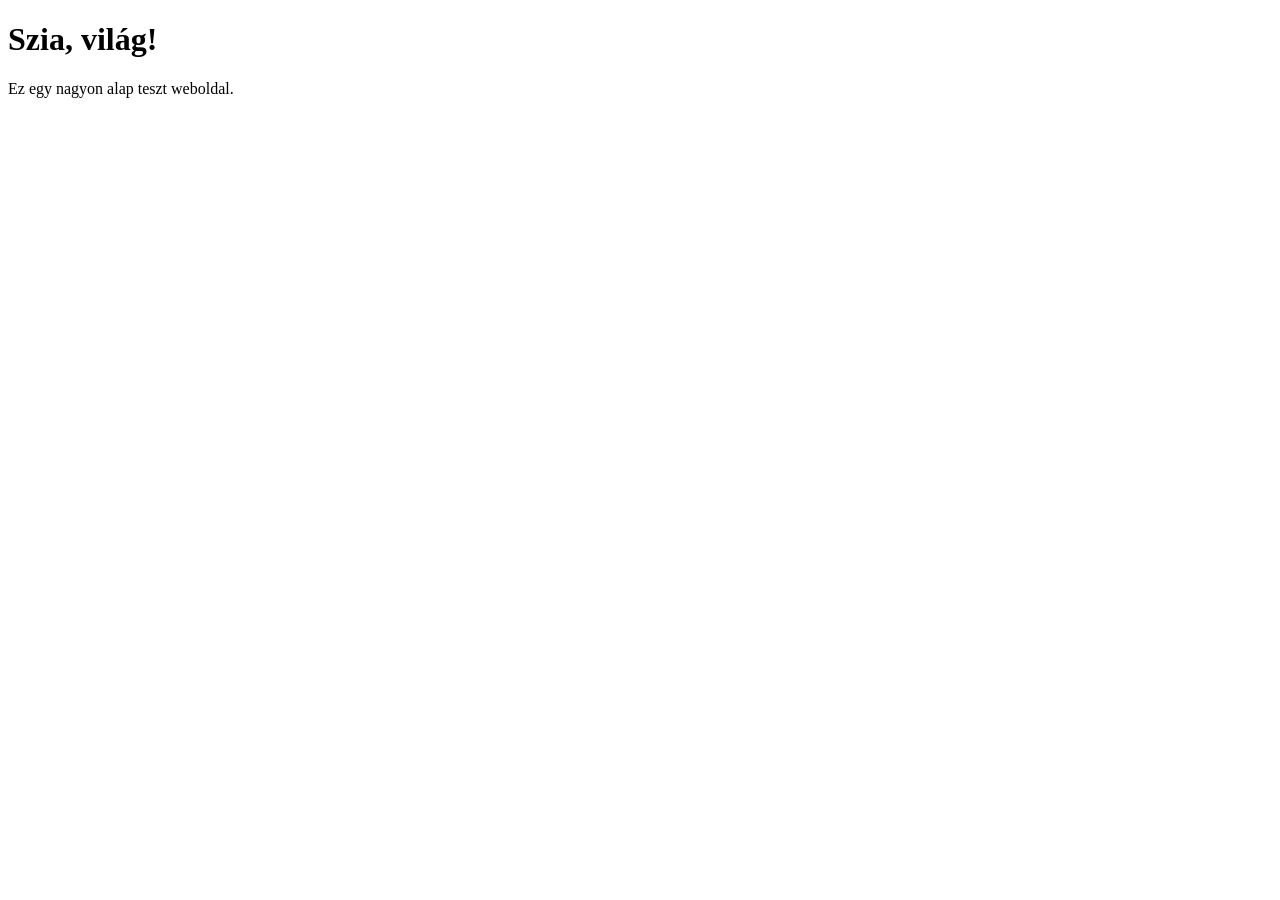
==== index.html @ 4da03d37 "Alap index.html hozzáadása" ====
<!DOCTYPE html>
<html lang="hu">
<head>
  <meta charset="UTF-8">
  <meta name="viewport" content="width=device-width, initial-scale=1.0">
  <title>Weboldal teszt</title>
</head>
<body>
  <h1>Szia, világ!</h1>
  <p>Ez egy nagyon alap teszt weboldal.</p>
</body>
</html>
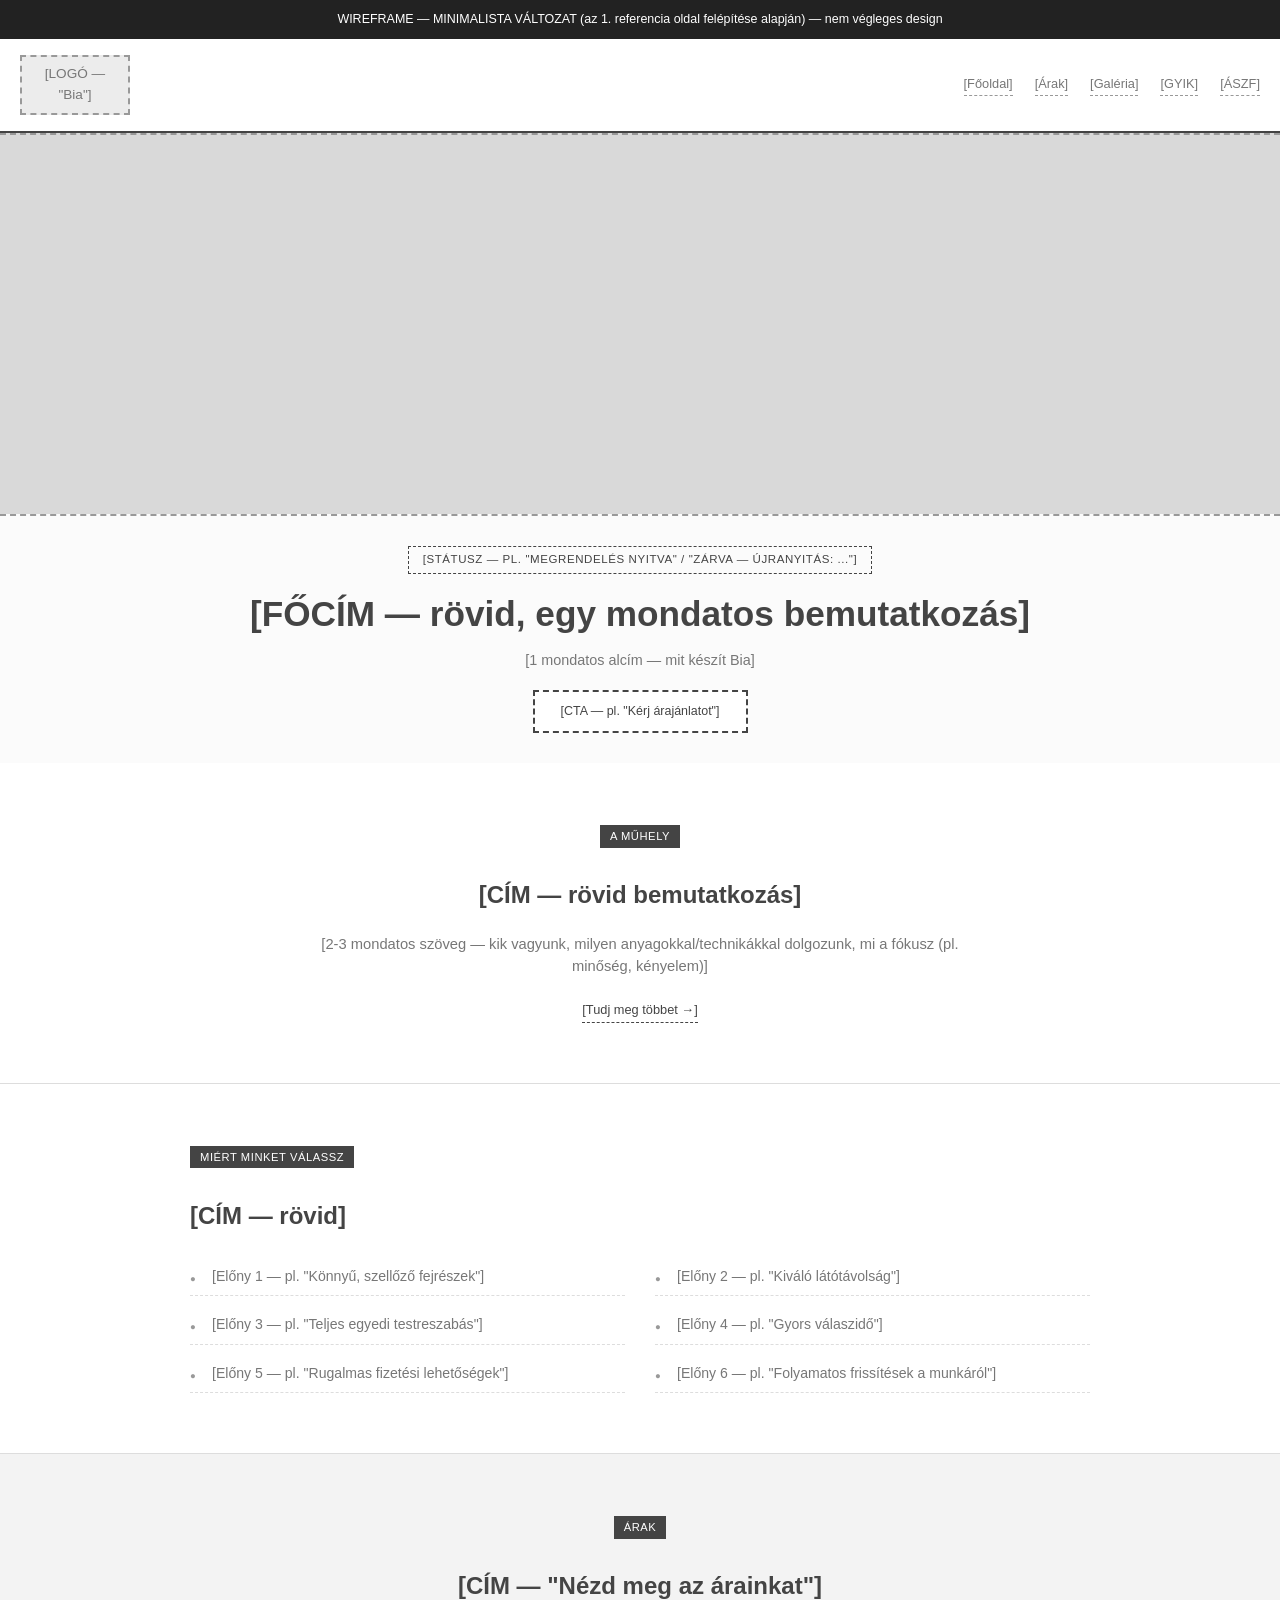
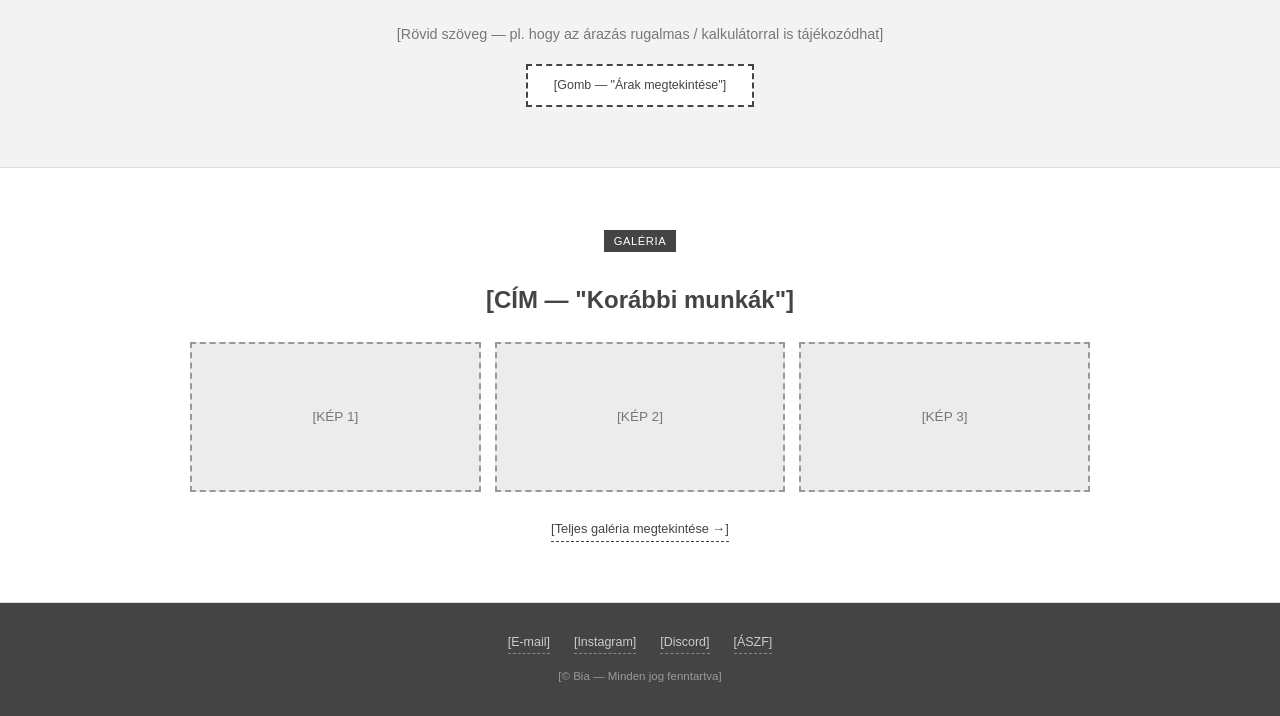
==== commit bf151a7c: "Update index.html" ====
--- a/index.html
+++ b/index.html
@@ -1,6 +1,7 @@
 <!DOCTYPE html>
 <html lang="hu">
 <head>
+  <meta http-equiv="refresh" content="0; url=weboldal_sablon_minimal.html">
   <meta charset="UTF-8">
   <meta name="viewport" content="width=device-width, initial-scale=1.0">
   <title>Weboldal teszt</title>
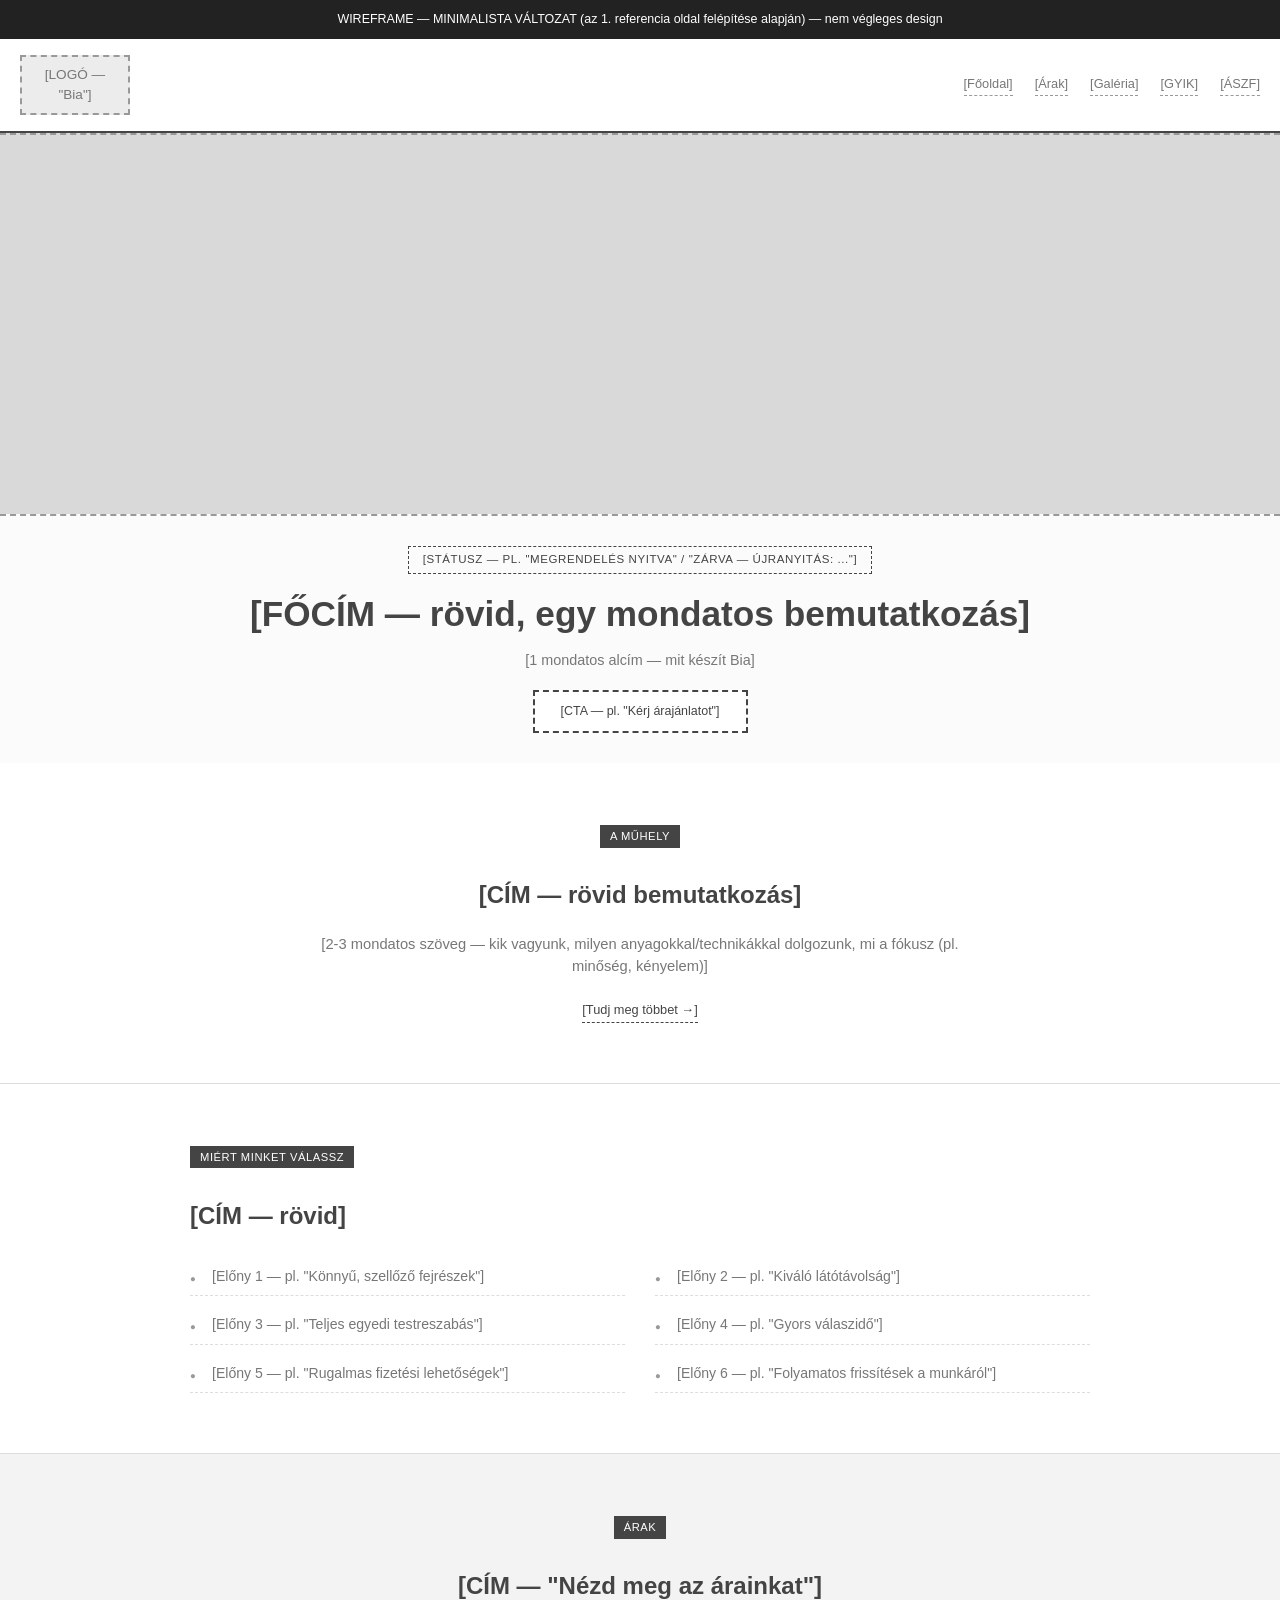
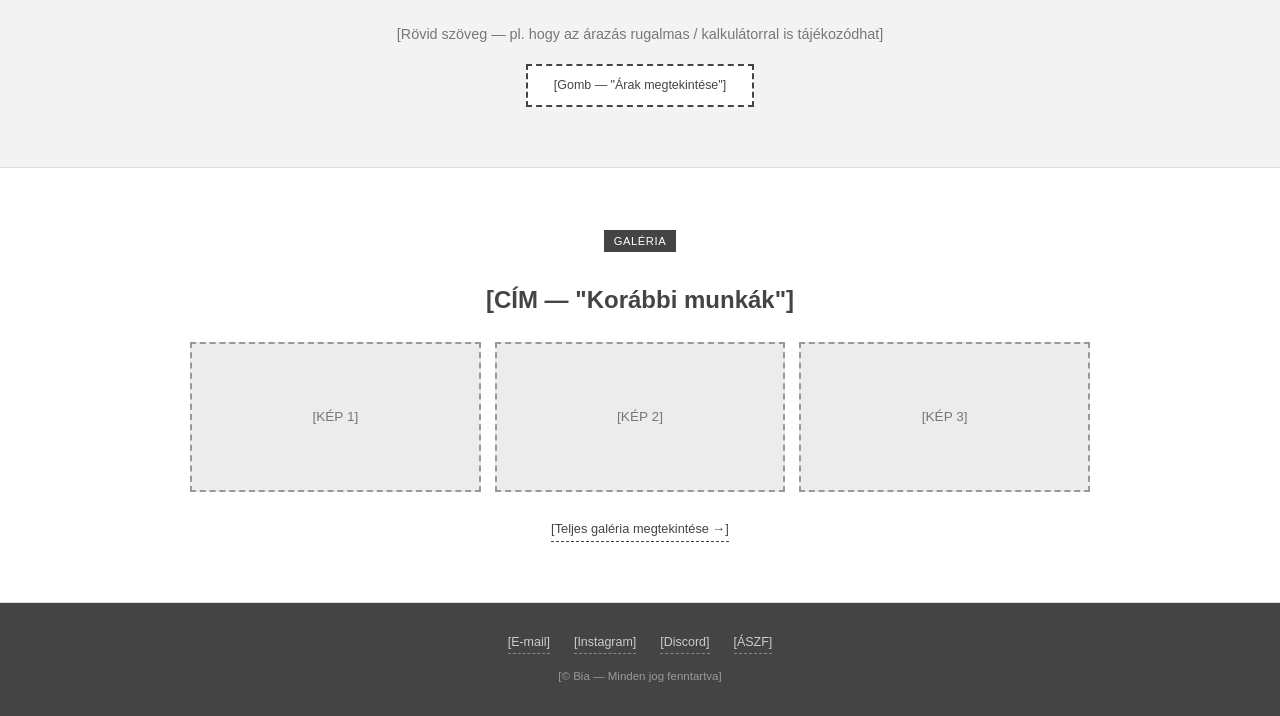
==== commit a5f91d74: "Revise index.html for minimalist design Updated the HTML structure and added styles for a minimalist" ====
--- a/index.html
+++ b/index.html
@@ -1,13 +1,378 @@
 <!DOCTYPE html>
 <html lang="hu">
 <head>
-  <meta http-equiv="refresh" content="0; url=weboldal_sablon_minimal.html">
-  <meta charset="UTF-8">
-  <meta name="viewport" content="width=device-width, initial-scale=1.0">
-  <title>Weboldal teszt</title>
+<meta charset="UTF-8">
+<meta name="viewport" content="width=device-width, initial-scale=1.0">
+<title>Bia — Minimalista weboldal vázlat</title>
+<style>
+  :root {
+    --line: #999;
+    --line-strong: #444;
+    --bg: #fff;
+    --bg-alt: #f3f3f3;
+    --bg-dark: #d9d9d9;
+    --text: #333;
+    --text-light: #777;
+    --placeholder: #ececec;
+  }
+
+  * { box-sizing: border-box; }
+
+  body {
+    margin: 0;
+    font-family: Arial, Helvetica, sans-serif;
+    color: var(--text);
+    background: var(--bg);
+    line-height: 1.5;
+  }
+
+  .box {
+    border: 2px dashed var(--line);
+    background: var(--placeholder);
+    display: flex;
+    align-items: center;
+    justify-content: center;
+    text-align: center;
+    color: var(--text-light);
+    font-size: 0.85rem;
+    padding: 1rem;
+    min-height: 60px;
+  }
+
+  .section-tag {
+    display: inline-block;
+    background: var(--line-strong);
+    color: #fff;
+    font-size: 0.7rem;
+    letter-spacing: 0.05em;
+    text-transform: uppercase;
+    padding: 3px 10px;
+    margin-bottom: 10px;
+  }
+
+  section {
+    padding: 60px 20px;
+    border-bottom: 1px solid #ddd;
+  }
+
+  .wrap {
+    max-width: 900px;
+    margin: 0 auto;
+  }
+
+  h1, h2, h3 {
+    color: var(--line-strong);
+  }
+
+  /* ---- HEADER ---- */
+  header {
+    display: flex;
+    align-items: center;
+    justify-content: space-between;
+    padding: 16px 20px;
+    border-bottom: 2px solid var(--line-strong);
+    position: sticky;
+    top: 0;
+    background: #fff;
+    z-index: 10;
+    flex-wrap: wrap;
+    gap: 10px;
+  }
+
+  .logo-box {
+    width: 110px;
+    height: 44px;
+    flex-shrink: 0;
+  }
+
+  nav ul {
+    list-style: none;
+    display: flex;
+    flex-wrap: wrap;
+    gap: 22px;
+    margin: 0;
+    padding: 0;
+  }
+
+  nav li {
+    font-size: 0.8rem;
+    color: var(--text-light);
+    border-bottom: 1px dashed var(--line);
+    padding-bottom: 2px;
+  }
+
+  .burger {
+    display: none;
+    width: 40px;
+    height: 34px;
+    border: 2px dashed var(--line);
+    align-items: center;
+    justify-content: center;
+    font-size: 0.7rem;
+    color: var(--text-light);
+  }
+
+  /* ---- HERO (teljes szélesség, egyetlen kép/slideshow terület) ---- */
+  .hero {
+    min-height: 70vh;
+    background: var(--bg-dark);
+    border: 2px dashed var(--line);
+    border-left: none;
+    border-right: none;
+    display: flex;
+    align-items: flex-end;
+    padding: 0;
+  }
+
+  .hero-inner {
+    width: 100%;
+    background: rgba(255,255,255,0.9);
+    padding: 30px 20px;
+    text-align: center;
+    border-top: 2px dashed var(--line);
+  }
+
+  .status-badge {
+    display: inline-block;
+    border: 1px dashed var(--line-strong);
+    padding: 4px 14px;
+    font-size: 0.72rem;
+    letter-spacing: 0.05em;
+    text-transform: uppercase;
+    color: var(--line-strong);
+    margin-bottom: 14px;
+  }
+
+  .hero-inner h1 {
+    font-size: clamp(1.5rem, 4vw, 2.2rem);
+    margin: 0 0 10px;
+  }
+
+  .hero-inner p {
+    color: var(--text-light);
+    font-size: 0.9rem;
+    max-width: 520px;
+    margin: 0 auto 18px;
+  }
+
+  .btn-box {
+    display: inline-block;
+    border: 2px dashed var(--line-strong);
+    padding: 10px 26px;
+    font-size: 0.78rem;
+    color: var(--line-strong);
+    background: #fff;
+  }
+
+  .btn-link {
+    display: inline-block;
+    font-size: 0.8rem;
+    color: var(--line-strong);
+    border-bottom: 1px dashed var(--line-strong);
+    padding-bottom: 2px;
+  }
+
+  /* ---- BEMUTATKOZÁS — csak szöveg, kép nélkül, mint az eredetin ---- */
+  .about {
+    text-align: center;
+  }
+
+  .about p {
+    color: var(--text-light);
+    font-size: 0.92rem;
+    max-width: 640px;
+    margin: 0 auto 20px;
+  }
+
+  /* ---- MIÉRT MI — egyszerű felsorolás, nem kártyák ---- */
+  .why-list {
+    list-style: none;
+    padding: 0;
+    margin: 24px 0 0;
+    display: grid;
+    grid-template-columns: 1fr 1fr;
+    gap: 10px 30px;
+  }
+
+  .why-list li {
+    font-size: 0.88rem;
+    color: var(--text-light);
+    padding: 8px 0 8px 22px;
+    border-bottom: 1px dashed #ddd;
+    position: relative;
+  }
+
+  .why-list li::before {
+    content: "●";
+    position: absolute;
+    left: 0;
+    color: var(--line);
+    font-size: 0.6rem;
+    top: 14px;
+  }
+
+  /* ---- ÁRAK TEASER ---- */
+  .teaser {
+    text-align: center;
+    background: var(--bg-alt);
+  }
+
+  .teaser p {
+    color: var(--text-light);
+    font-size: 0.9rem;
+    max-width: 520px;
+    margin: 0 auto 18px;
+  }
+
+  /* ---- GALÉRIA TEASER — kevés kép, nem teljes rács ---- */
+  .gallery-teaser {
+    text-align: center;
+  }
+
+  .gallery-row {
+    display: grid;
+    grid-template-columns: repeat(3, 1fr);
+    gap: 14px;
+    margin: 24px 0;
+  }
+
+  .gallery-row .box { min-height: 150px; }
+
+  /* ---- FOOTER — egyszerű, egy sor ---- */
+  footer {
+    padding: 30px 20px;
+    text-align: center;
+    background: var(--line-strong);
+    color: #ccc;
+  }
+
+  .footer-line {
+    display: flex;
+    justify-content: center;
+    gap: 24px;
+    flex-wrap: wrap;
+    font-size: 0.78rem;
+    margin-bottom: 14px;
+  }
+
+  .footer-line span {
+    border-bottom: 1px dashed #888;
+    padding-bottom: 2px;
+  }
+
+  .footer-bottom {
+    font-size: 0.72rem;
+    color: #999;
+  }
+
+  /* ---- RESPONSIVE ---- */
+  @media (max-width: 640px) {
+    nav ul { display: none; }
+    .burger { display: flex; }
+    .why-list { grid-template-columns: 1fr; }
+    .gallery-row { grid-template-columns: 1fr 1fr; }
+  }
+
+  .wireframe-note {
+    background: #222;
+    color: #fff;
+    text-align: center;
+    font-size: 0.78rem;
+    padding: 10px;
+  }
+</style>
 </head>
 <body>
-  <h1>Szia, világ!</h1>
-  <p>Ez egy nagyon alap teszt weboldal.</p>
+
+<div class="wireframe-note">
+  WIREFRAME — MINIMALISTA VÁLTOZAT (az 1. referencia oldal felépítése alapján) — nem végleges design
+</div>
+
+<!-- ================= HEADER ================= -->
+<header>
+  <div class="logo-box box">[LOGÓ — "Bia"]</div>
+  <div class="burger">[MENÜ ☰]</div>
+  <nav>
+    <ul>
+      <li>[Főoldal]</li>
+      <li>[Árak]</li>
+      <li>[Galéria]</li>
+      <li>[GYIK]</li>
+      <li>[ÁSZF]</li>
+    </ul>
+  </nav>
+</header>
+
+<!-- ================= HERO ================= -->
+<section class="hero" style="border-bottom:none; padding-bottom:0;">
+  <div class="hero-inner">
+    <div class="status-badge">[STÁTUSZ — pl. "Megrendelés NYITVA" / "ZÁRVA — újranyitás: ..."]</div>
+    <h1>[FŐCÍM — rövid, egy mondatos bemutatkozás]</h1>
+    <p>[1 mondatos alcím — mit készít Bia]</p>
+    <div class="btn-box">[CTA — pl. "Kérj árajánlatot"]</div>
+  </div>
+</section>
+
+<!-- ================= BEMUTATKOZÁS (csak szöveg) ================= -->
+<section class="about">
+  <div class="wrap">
+    <div class="section-tag">A műhely</div>
+    <h2>[CÍM — rövid bemutatkozás]</h2>
+    <p>[2-3 mondatos szöveg — kik vagyunk, milyen anyagokkal/technikákkal dolgozunk, mi a fókusz (pl. minőség, kényelem)]</p>
+    <span class="btn-link">[Tudj meg többet →]</span>
+  </div>
+</section>
+
+<!-- ================= MIÉRT MI (egyszerű lista) ================= -->
+<section>
+  <div class="wrap">
+    <div class="section-tag">Miért minket válassz</div>
+    <h2>[CÍM — rövid]</h2>
+    <ul class="why-list">
+      <li>[Előny 1 — pl. "Könnyű, szellőző fejrészek"]</li>
+      <li>[Előny 2 — pl. "Kiváló látótávolság"]</li>
+      <li>[Előny 3 — pl. "Teljes egyedi testreszabás"]</li>
+      <li>[Előny 4 — pl. "Gyors válaszidő"]</li>
+      <li>[Előny 5 — pl. "Rugalmas fizetési lehetőségek"]</li>
+      <li>[Előny 6 — pl. "Folyamatos frissítések a munkáról"]</li>
+    </ul>
+  </div>
+</section>
+
+<!-- ================= ÁRAK TEASER ================= -->
+<section class="teaser">
+  <div class="wrap">
+    <div class="section-tag">Árak</div>
+    <h2>[CÍM — "Nézd meg az árainkat"]</h2>
+    <p>[Rövid szöveg — pl. hogy az árazás rugalmas / kalkulátorral is tájékozódhat]</p>
+    <div class="btn-box">[Gomb — "Árak megtekintése"]</div>
+  </div>
+</section>
+
+<!-- ================= GALÉRIA TEASER (kevés kép) ================= -->
+<section class="gallery-teaser">
+  <div class="wrap">
+    <div class="section-tag">Galéria</div>
+    <h2>[CÍM — "Korábbi munkák"]</h2>
+    <div class="gallery-row">
+      <div class="box">[KÉP 1]</div>
+      <div class="box">[KÉP 2]</div>
+      <div class="box">[KÉP 3]</div>
+    </div>
+    <span class="btn-link">[Teljes galéria megtekintése →]</span>
+  </div>
+</section>
+
+<!-- ================= FOOTER (egyszerű, egy blokk) ================= -->
+<footer>
+  <div class="footer-line">
+    <span>[E-mail]</span>
+    <span>[Instagram]</span>
+    <span>[Discord]</span>
+    <span>[ÁSZF]</span>
+  </div>
+  <div class="footer-bottom">[© Bia — Minden jog fenntartva]</div>
+</footer>
+
 </body>
 </html>
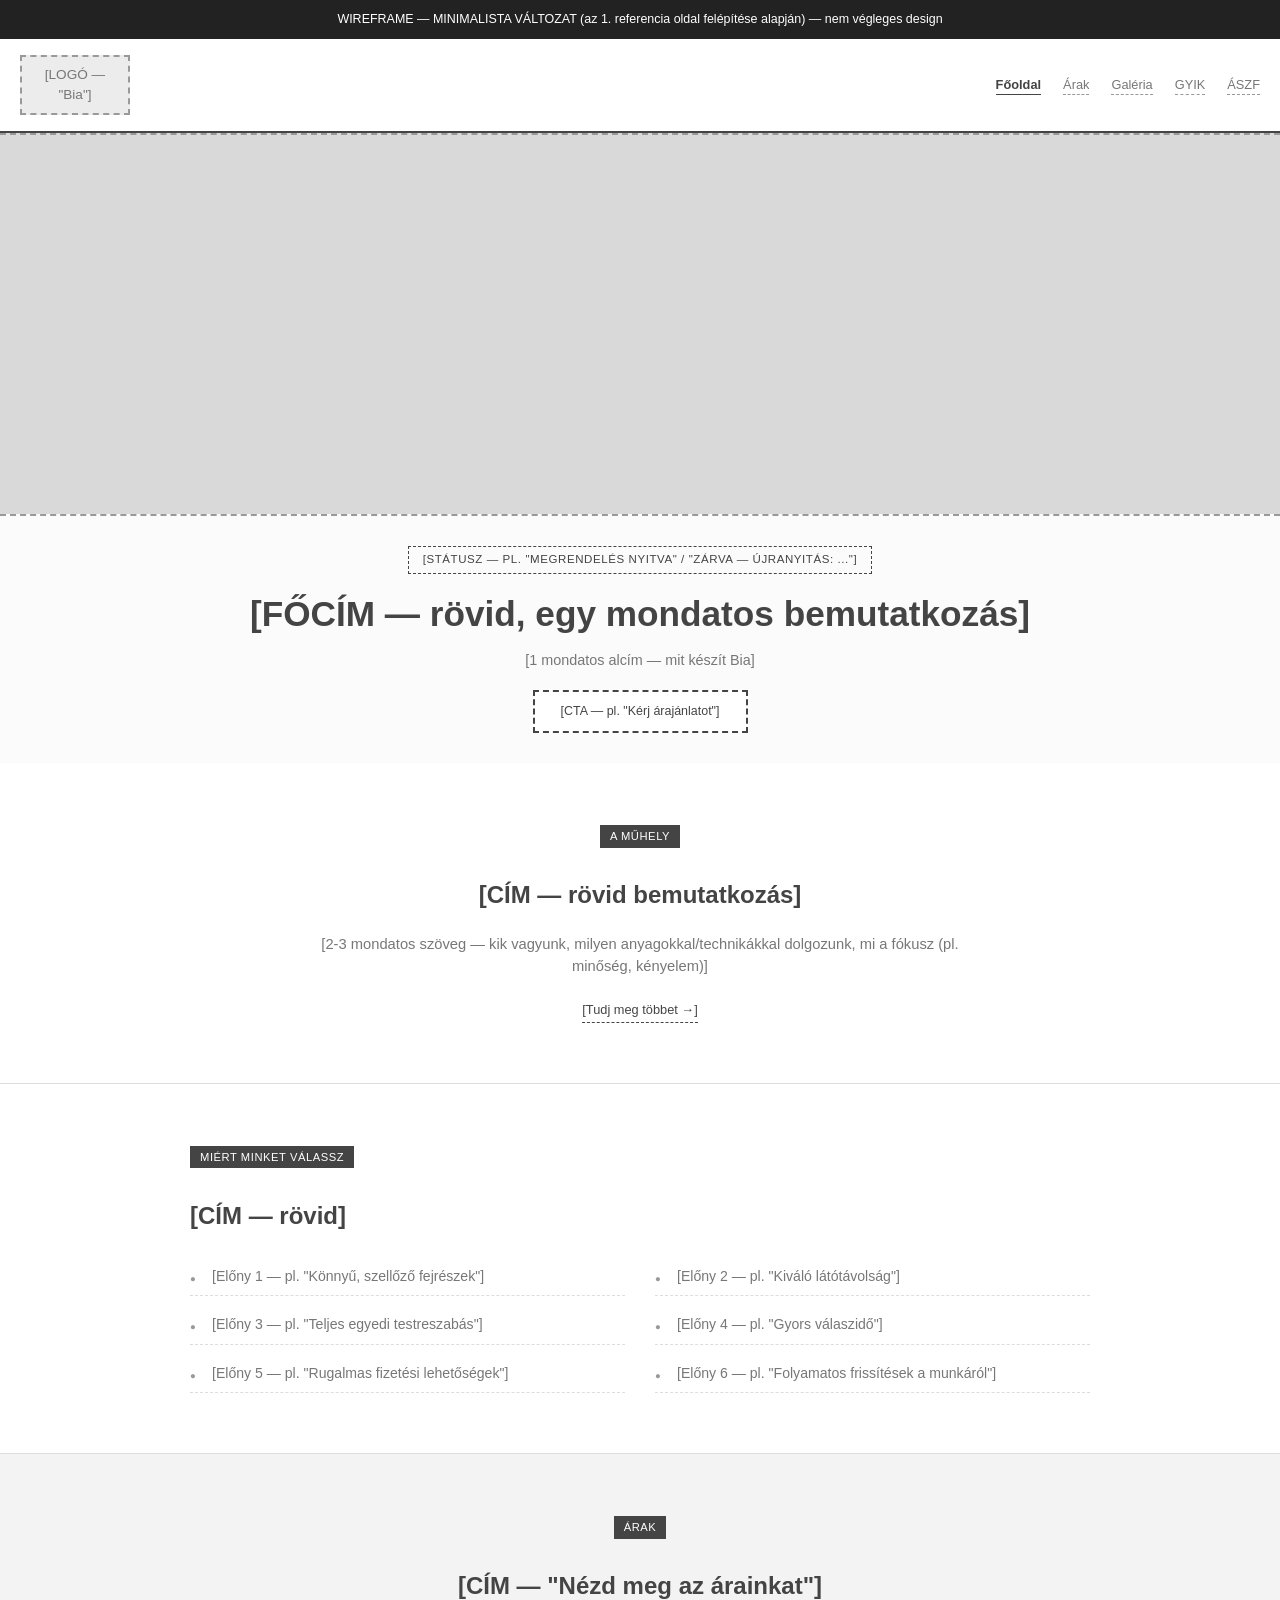
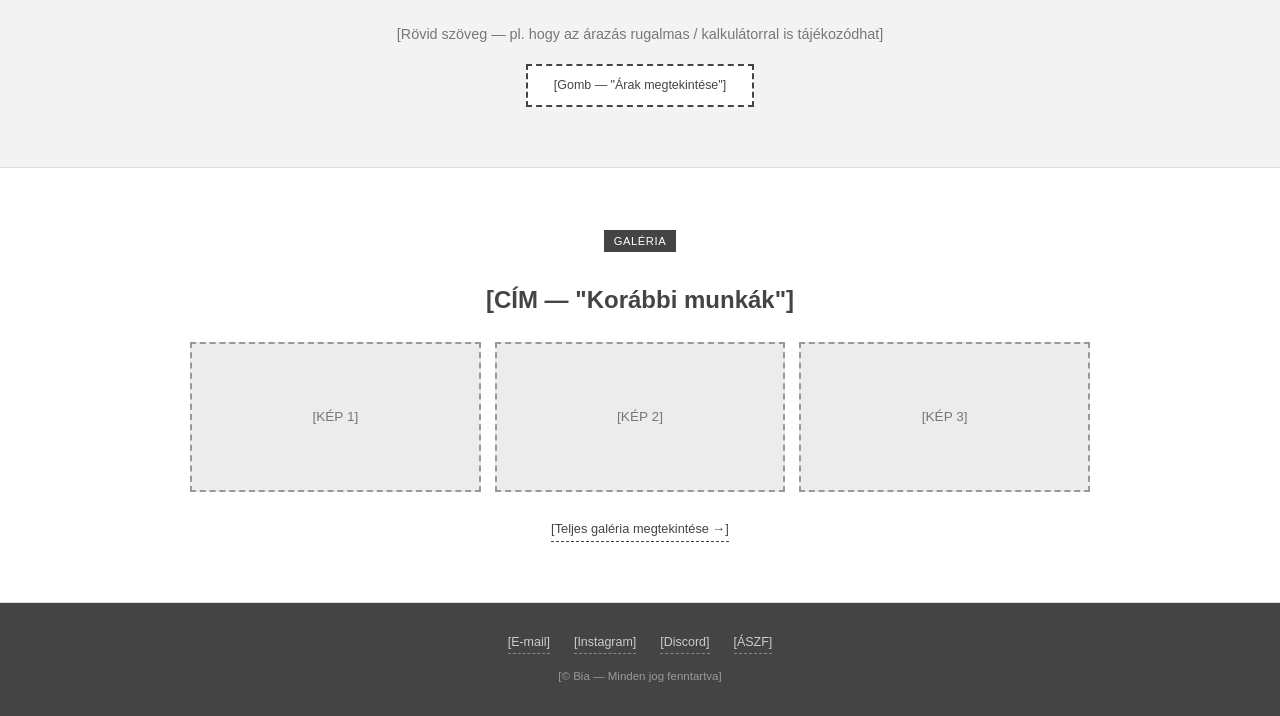
==== commit 2e1f85fd: "Al oldalak hozzáadása (Árak, Galéria, GYIK, ÁSZF) azonos wireframe stílusban Közös style.css-be emel" ====
--- a/index.html
+++ b/index.html
@@ -4,283 +4,7 @@
 <meta charset="UTF-8">
 <meta name="viewport" content="width=device-width, initial-scale=1.0">
 <title>Bia — Minimalista weboldal vázlat</title>
-<style>
-  :root {
-    --line: #999;
-    --line-strong: #444;
-    --bg: #fff;
-    --bg-alt: #f3f3f3;
-    --bg-dark: #d9d9d9;
-    --text: #333;
-    --text-light: #777;
-    --placeholder: #ececec;
-  }
-
-  * { box-sizing: border-box; }
-
-  body {
-    margin: 0;
-    font-family: Arial, Helvetica, sans-serif;
-    color: var(--text);
-    background: var(--bg);
-    line-height: 1.5;
-  }
-
-  .box {
-    border: 2px dashed var(--line);
-    background: var(--placeholder);
-    display: flex;
-    align-items: center;
-    justify-content: center;
-    text-align: center;
-    color: var(--text-light);
-    font-size: 0.85rem;
-    padding: 1rem;
-    min-height: 60px;
-  }
-
-  .section-tag {
-    display: inline-block;
-    background: var(--line-strong);
-    color: #fff;
-    font-size: 0.7rem;
-    letter-spacing: 0.05em;
-    text-transform: uppercase;
-    padding: 3px 10px;
-    margin-bottom: 10px;
-  }
-
-  section {
-    padding: 60px 20px;
-    border-bottom: 1px solid #ddd;
-  }
-
-  .wrap {
-    max-width: 900px;
-    margin: 0 auto;
-  }
-
-  h1, h2, h3 {
-    color: var(--line-strong);
-  }
-
-  /* ---- HEADER ---- */
-  header {
-    display: flex;
-    align-items: center;
-    justify-content: space-between;
-    padding: 16px 20px;
-    border-bottom: 2px solid var(--line-strong);
-    position: sticky;
-    top: 0;
-    background: #fff;
-    z-index: 10;
-    flex-wrap: wrap;
-    gap: 10px;
-  }
-
-  .logo-box {
-    width: 110px;
-    height: 44px;
-    flex-shrink: 0;
-  }
-
-  nav ul {
-    list-style: none;
-    display: flex;
-    flex-wrap: wrap;
-    gap: 22px;
-    margin: 0;
-    padding: 0;
-  }
-
-  nav li {
-    font-size: 0.8rem;
-    color: var(--text-light);
-    border-bottom: 1px dashed var(--line);
-    padding-bottom: 2px;
-  }
-
-  .burger {
-    display: none;
-    width: 40px;
-    height: 34px;
-    border: 2px dashed var(--line);
-    align-items: center;
-    justify-content: center;
-    font-size: 0.7rem;
-    color: var(--text-light);
-  }
-
-  /* ---- HERO (teljes szélesség, egyetlen kép/slideshow terület) ---- */
-  .hero {
-    min-height: 70vh;
-    background: var(--bg-dark);
-    border: 2px dashed var(--line);
-    border-left: none;
-    border-right: none;
-    display: flex;
-    align-items: flex-end;
-    padding: 0;
-  }
-
-  .hero-inner {
-    width: 100%;
-    background: rgba(255,255,255,0.9);
-    padding: 30px 20px;
-    text-align: center;
-    border-top: 2px dashed var(--line);
-  }
-
-  .status-badge {
-    display: inline-block;
-    border: 1px dashed var(--line-strong);
-    padding: 4px 14px;
-    font-size: 0.72rem;
-    letter-spacing: 0.05em;
-    text-transform: uppercase;
-    color: var(--line-strong);
-    margin-bottom: 14px;
-  }
-
-  .hero-inner h1 {
-    font-size: clamp(1.5rem, 4vw, 2.2rem);
-    margin: 0 0 10px;
-  }
-
-  .hero-inner p {
-    color: var(--text-light);
-    font-size: 0.9rem;
-    max-width: 520px;
-    margin: 0 auto 18px;
-  }
-
-  .btn-box {
-    display: inline-block;
-    border: 2px dashed var(--line-strong);
-    padding: 10px 26px;
-    font-size: 0.78rem;
-    color: var(--line-strong);
-    background: #fff;
-  }
-
-  .btn-link {
-    display: inline-block;
-    font-size: 0.8rem;
-    color: var(--line-strong);
-    border-bottom: 1px dashed var(--line-strong);
-    padding-bottom: 2px;
-  }
-
-  /* ---- BEMUTATKOZÁS — csak szöveg, kép nélkül, mint az eredetin ---- */
-  .about {
-    text-align: center;
-  }
-
-  .about p {
-    color: var(--text-light);
-    font-size: 0.92rem;
-    max-width: 640px;
-    margin: 0 auto 20px;
-  }
-
-  /* ---- MIÉRT MI — egyszerű felsorolás, nem kártyák ---- */
-  .why-list {
-    list-style: none;
-    padding: 0;
-    margin: 24px 0 0;
-    display: grid;
-    grid-template-columns: 1fr 1fr;
-    gap: 10px 30px;
-  }
-
-  .why-list li {
-    font-size: 0.88rem;
-    color: var(--text-light);
-    padding: 8px 0 8px 22px;
-    border-bottom: 1px dashed #ddd;
-    position: relative;
-  }
-
-  .why-list li::before {
-    content: "●";
-    position: absolute;
-    left: 0;
-    color: var(--line);
-    font-size: 0.6rem;
-    top: 14px;
-  }
-
-  /* ---- ÁRAK TEASER ---- */
-  .teaser {
-    text-align: center;
-    background: var(--bg-alt);
-  }
-
-  .teaser p {
-    color: var(--text-light);
-    font-size: 0.9rem;
-    max-width: 520px;
-    margin: 0 auto 18px;
-  }
-
-  /* ---- GALÉRIA TEASER — kevés kép, nem teljes rács ---- */
-  .gallery-teaser {
-    text-align: center;
-  }
-
-  .gallery-row {
-    display: grid;
-    grid-template-columns: repeat(3, 1fr);
-    gap: 14px;
-    margin: 24px 0;
-  }
-
-  .gallery-row .box { min-height: 150px; }
-
-  /* ---- FOOTER — egyszerű, egy sor ---- */
-  footer {
-    padding: 30px 20px;
-    text-align: center;
-    background: var(--line-strong);
-    color: #ccc;
-  }
-
-  .footer-line {
-    display: flex;
-    justify-content: center;
-    gap: 24px;
-    flex-wrap: wrap;
-    font-size: 0.78rem;
-    margin-bottom: 14px;
-  }
-
-  .footer-line span {
-    border-bottom: 1px dashed #888;
-    padding-bottom: 2px;
-  }
-
-  .footer-bottom {
-    font-size: 0.72rem;
-    color: #999;
-  }
-
-  /* ---- RESPONSIVE ---- */
-  @media (max-width: 640px) {
-    nav ul { display: none; }
-    .burger { display: flex; }
-    .why-list { grid-template-columns: 1fr; }
-    .gallery-row { grid-template-columns: 1fr 1fr; }
-  }
-
-  .wireframe-note {
-    background: #222;
-    color: #fff;
-    text-align: center;
-    font-size: 0.78rem;
-    padding: 10px;
-  }
-</style>
+<link rel="stylesheet" href="style.css">
 </head>
 <body>
 
@@ -290,15 +14,15 @@
 
 <!-- ================= HEADER ================= -->
 <header>
-  <div class="logo-box box">[LOGÓ — "Bia"]</div>
+  <a href="index.html" class="logo-box box">[LOGÓ — "Bia"]</a>
   <div class="burger">[MENÜ ☰]</div>
   <nav>
     <ul>
-      <li>[Főoldal]</li>
-      <li>[Árak]</li>
-      <li>[Galéria]</li>
-      <li>[GYIK]</li>
-      <li>[ÁSZF]</li>
+      <li><a href="index.html" class="active">Főoldal</a></li>
+      <li><a href="arak.html">Árak</a></li>
+      <li><a href="galeria.html">Galéria</a></li>
+      <li><a href="gyik.html">GYIK</a></li>
+      <li><a href="aszf.html">ÁSZF</a></li>
     </ul>
   </nav>
 </header>
@@ -345,7 +69,7 @@
     <div class="section-tag">Árak</div>
     <h2>[CÍM — "Nézd meg az árainkat"]</h2>
     <p>[Rövid szöveg — pl. hogy az árazás rugalmas / kalkulátorral is tájékozódhat]</p>
-    <div class="btn-box">[Gomb — "Árak megtekintése"]</div>
+    <a href="arak.html" class="btn-box">[Gomb — "Árak megtekintése"]</a>
   </div>
 </section>
 
@@ -359,7 +83,7 @@
       <div class="box">[KÉP 2]</div>
       <div class="box">[KÉP 3]</div>
     </div>
-    <span class="btn-link">[Teljes galéria megtekintése →]</span>
+    <a href="galeria.html" class="btn-link">[Teljes galéria megtekintése →]</a>
   </div>
 </section>
 
@@ -369,7 +93,7 @@
     <span>[E-mail]</span>
     <span>[Instagram]</span>
     <span>[Discord]</span>
-    <span>[ÁSZF]</span>
+    <a href="aszf.html">[ÁSZF]</a>
   </div>
   <div class="footer-bottom">[© Bia — Minden jog fenntartva]</div>
 </footer>
--- a/style.css
+++ b/style.css
@@ -0,0 +1,494 @@
+:root {
+  --line: #999;
+  --line-strong: #444;
+  --bg: #fff;
+  --bg-alt: #f3f3f3;
+  --bg-dark: #d9d9d9;
+  --text: #333;
+  --text-light: #777;
+  --placeholder: #ececec;
+}
+
+* { box-sizing: border-box; }
+
+body {
+  margin: 0;
+  font-family: Arial, Helvetica, sans-serif;
+  color: var(--text);
+  background: var(--bg);
+  line-height: 1.5;
+}
+
+.box {
+  border: 2px dashed var(--line);
+  background: var(--placeholder);
+  display: flex;
+  align-items: center;
+  justify-content: center;
+  text-align: center;
+  color: var(--text-light);
+  font-size: 0.85rem;
+  padding: 1rem;
+  min-height: 60px;
+}
+
+.section-tag {
+  display: inline-block;
+  background: var(--line-strong);
+  color: #fff;
+  font-size: 0.7rem;
+  letter-spacing: 0.05em;
+  text-transform: uppercase;
+  padding: 3px 10px;
+  margin-bottom: 10px;
+}
+
+section {
+  padding: 60px 20px;
+  border-bottom: 1px solid #ddd;
+}
+
+.wrap {
+  max-width: 900px;
+  margin: 0 auto;
+}
+
+h1, h2, h3 {
+  color: var(--line-strong);
+}
+
+/* ---- HEADER ---- */
+header {
+  display: flex;
+  align-items: center;
+  justify-content: space-between;
+  padding: 16px 20px;
+  border-bottom: 2px solid var(--line-strong);
+  position: sticky;
+  top: 0;
+  background: #fff;
+  z-index: 10;
+  flex-wrap: wrap;
+  gap: 10px;
+}
+
+.logo-box {
+  width: 110px;
+  height: 44px;
+  flex-shrink: 0;
+}
+
+a.logo-box {
+  text-decoration: none;
+}
+
+nav ul {
+  list-style: none;
+  display: flex;
+  flex-wrap: wrap;
+  gap: 22px;
+  margin: 0;
+  padding: 0;
+}
+
+nav li {
+  font-size: 0.8rem;
+}
+
+nav a {
+  color: var(--text-light);
+  text-decoration: none;
+  border-bottom: 1px dashed var(--line);
+  padding-bottom: 2px;
+}
+
+nav a:hover {
+  color: var(--line-strong);
+  border-bottom-color: var(--line-strong);
+}
+
+nav a.active {
+  color: var(--line-strong);
+  border-bottom: 1px solid var(--line-strong);
+  font-weight: bold;
+}
+
+.burger {
+  display: none;
+  width: 40px;
+  height: 34px;
+  border: 2px dashed var(--line);
+  align-items: center;
+  justify-content: center;
+  font-size: 0.7rem;
+  color: var(--text-light);
+}
+
+/* ---- HERO (teljes szélesség, egyetlen kép/slideshow terület) ---- */
+.hero {
+  min-height: 70vh;
+  background: var(--bg-dark);
+  border: 2px dashed var(--line);
+  border-left: none;
+  border-right: none;
+  display: flex;
+  align-items: flex-end;
+  padding: 0;
+}
+
+.hero-inner {
+  width: 100%;
+  background: rgba(255,255,255,0.9);
+  padding: 30px 20px;
+  text-align: center;
+  border-top: 2px dashed var(--line);
+}
+
+.status-badge {
+  display: inline-block;
+  border: 1px dashed var(--line-strong);
+  padding: 4px 14px;
+  font-size: 0.72rem;
+  letter-spacing: 0.05em;
+  text-transform: uppercase;
+  color: var(--line-strong);
+  margin-bottom: 14px;
+}
+
+.hero-inner h1 {
+  font-size: clamp(1.5rem, 4vw, 2.2rem);
+  margin: 0 0 10px;
+}
+
+.hero-inner p {
+  color: var(--text-light);
+  font-size: 0.9rem;
+  max-width: 520px;
+  margin: 0 auto 18px;
+}
+
+.btn-box {
+  display: inline-block;
+  border: 2px dashed var(--line-strong);
+  padding: 10px 26px;
+  font-size: 0.78rem;
+  color: var(--line-strong);
+  background: #fff;
+}
+
+a.btn-box, a.btn-link {
+  text-decoration: none;
+  cursor: pointer;
+}
+
+.btn-link {
+  display: inline-block;
+  font-size: 0.8rem;
+  color: var(--line-strong);
+  border-bottom: 1px dashed var(--line-strong);
+  padding-bottom: 2px;
+}
+
+/* ---- ALOLDAL FEJLÉC (kisebb hero al oldalakhoz) ---- */
+.page-hero {
+  text-align: center;
+  background: var(--bg-alt);
+  border-bottom: 2px dashed var(--line);
+  padding: 50px 20px 44px;
+}
+
+.page-hero h1 {
+  font-size: clamp(1.4rem, 3.5vw, 2.1rem);
+  margin: 0 0 10px;
+}
+
+.page-hero p {
+  color: var(--text-light);
+  font-size: 0.9rem;
+  max-width: 560px;
+  margin: 0 auto;
+}
+
+.back-link {
+  display: inline-block;
+  font-size: 0.78rem;
+  color: var(--text-light);
+  text-decoration: none;
+  border-bottom: 1px dashed var(--line);
+  padding-bottom: 2px;
+  margin-bottom: 18px;
+}
+
+.back-link:hover {
+  color: var(--line-strong);
+  border-bottom-color: var(--line-strong);
+}
+
+/* ---- BEMUTATKOZÁS — csak szöveg, kép nélkül, mint az eredetin ---- */
+.about {
+  text-align: center;
+}
+
+.about p {
+  color: var(--text-light);
+  font-size: 0.92rem;
+  max-width: 640px;
+  margin: 0 auto 20px;
+}
+
+/* ---- MIÉRT MI — egyszerű felsorolás, nem kártyák ---- */
+.why-list {
+  list-style: none;
+  padding: 0;
+  margin: 24px 0 0;
+  display: grid;
+  grid-template-columns: 1fr 1fr;
+  gap: 10px 30px;
+}
+
+.why-list li {
+  font-size: 0.88rem;
+  color: var(--text-light);
+  padding: 8px 0 8px 22px;
+  border-bottom: 1px dashed #ddd;
+  position: relative;
+}
+
+.why-list li::before {
+  content: "●";
+  position: absolute;
+  left: 0;
+  color: var(--line);
+  font-size: 0.6rem;
+  top: 14px;
+}
+
+/* ---- ÁRAK TEASER ---- */
+.teaser {
+  text-align: center;
+  background: var(--bg-alt);
+}
+
+.teaser p {
+  color: var(--text-light);
+  font-size: 0.9rem;
+  max-width: 520px;
+  margin: 0 auto 18px;
+}
+
+/* ---- GALÉRIA TEASER — kevés kép, nem teljes rács ---- */
+.gallery-teaser {
+  text-align: center;
+}
+
+.gallery-row {
+  display: grid;
+  grid-template-columns: repeat(3, 1fr);
+  gap: 14px;
+  margin: 24px 0;
+}
+
+.gallery-row .box { min-height: 150px; }
+
+/* ---- ÁRAK OLDAL — csomag kártyák ---- */
+.price-grid {
+  display: grid;
+  grid-template-columns: repeat(3, 1fr);
+  gap: 24px;
+  margin-top: 30px;
+}
+
+.price-card {
+  border: 2px dashed var(--line);
+  padding: 26px 20px;
+  text-align: center;
+}
+
+.price-card.featured {
+  border-color: var(--line-strong);
+  background: var(--bg-alt);
+}
+
+.price-card h3 {
+  margin: 0 0 6px;
+  font-size: 1.05rem;
+}
+
+.price-card .price {
+  font-size: 1.6rem;
+  color: var(--line-strong);
+  margin: 10px 0;
+}
+
+.price-card .price span {
+  font-size: 0.7rem;
+  color: var(--text-light);
+}
+
+.price-card ul {
+  list-style: none;
+  padding: 0;
+  margin: 16px 0 22px;
+  text-align: left;
+}
+
+.price-card li {
+  font-size: 0.82rem;
+  color: var(--text-light);
+  padding: 6px 0;
+  border-bottom: 1px dashed #ddd;
+}
+
+.price-note {
+  text-align: center;
+  margin-top: 30px;
+  font-size: 0.82rem;
+  color: var(--text-light);
+}
+
+/* ---- GALÉRIA OLDAL — teljes rács + szűrők ---- */
+.gallery-filters {
+  display: flex;
+  justify-content: center;
+  flex-wrap: wrap;
+  gap: 10px;
+  margin: 26px 0;
+}
+
+.gallery-filters span {
+  font-size: 0.76rem;
+  color: var(--text-light);
+  border: 1px dashed var(--line);
+  padding: 5px 14px;
+}
+
+.gallery-filters span.active {
+  color: var(--line-strong);
+  border-color: var(--line-strong);
+  font-weight: bold;
+}
+
+.gallery-grid {
+  display: grid;
+  grid-template-columns: repeat(4, 1fr);
+  gap: 14px;
+  margin: 10px 0 20px;
+}
+
+.gallery-grid .box { min-height: 130px; }
+
+/* ---- GYIK OLDAL ---- */
+.faq-list {
+  margin-top: 26px;
+  display: flex;
+  flex-direction: column;
+  gap: 14px;
+}
+
+.faq-item {
+  border: 1px dashed var(--line);
+}
+
+.faq-q {
+  display: flex;
+  align-items: center;
+  justify-content: space-between;
+  padding: 14px 18px;
+  font-size: 0.9rem;
+  color: var(--line-strong);
+  font-weight: bold;
+  background: var(--bg-alt);
+}
+
+.faq-q .mark {
+  font-size: 0.75rem;
+  color: var(--text-light);
+  font-weight: normal;
+}
+
+.faq-a {
+  padding: 14px 18px 18px;
+  font-size: 0.85rem;
+  color: var(--text-light);
+}
+
+/* ---- ÁSZF OLDAL ---- */
+.legal {
+  max-width: 760px;
+}
+
+.legal h2 {
+  font-size: 1rem;
+  margin: 30px 0 10px;
+}
+
+.legal h2:first-of-type {
+  margin-top: 0;
+}
+
+.legal p {
+  color: var(--text-light);
+  font-size: 0.86rem;
+  margin: 0 0 14px;
+}
+
+.legal-updated {
+  font-size: 0.76rem;
+  color: var(--text-light);
+  margin-bottom: 24px;
+}
+
+/* ---- FOOTER — egyszerű, egy sor ---- */
+footer {
+  padding: 30px 20px;
+  text-align: center;
+  background: var(--line-strong);
+  color: #ccc;
+}
+
+.footer-line {
+  display: flex;
+  justify-content: center;
+  gap: 24px;
+  flex-wrap: wrap;
+  font-size: 0.78rem;
+  margin-bottom: 14px;
+}
+
+.footer-line span, .footer-line a {
+  border-bottom: 1px dashed #888;
+  padding-bottom: 2px;
+}
+
+.footer-line a {
+  color: #ccc;
+  text-decoration: none;
+}
+
+.footer-line a:hover {
+  color: #fff;
+  border-bottom-color: #fff;
+}
+
+.footer-bottom {
+  font-size: 0.72rem;
+  color: #999;
+}
+
+/* ---- RESPONSIVE ---- */
+@media (max-width: 640px) {
+  nav ul { display: none; }
+  .burger { display: flex; }
+  .why-list { grid-template-columns: 1fr; }
+  .gallery-row { grid-template-columns: 1fr 1fr; }
+  .price-grid { grid-template-columns: 1fr; }
+  .gallery-grid { grid-template-columns: 1fr 1fr; }
+}
+
+.wireframe-note {
+  background: #222;
+  color: #fff;
+  text-align: center;
+  font-size: 0.78rem;
+  padding: 10px;
+}
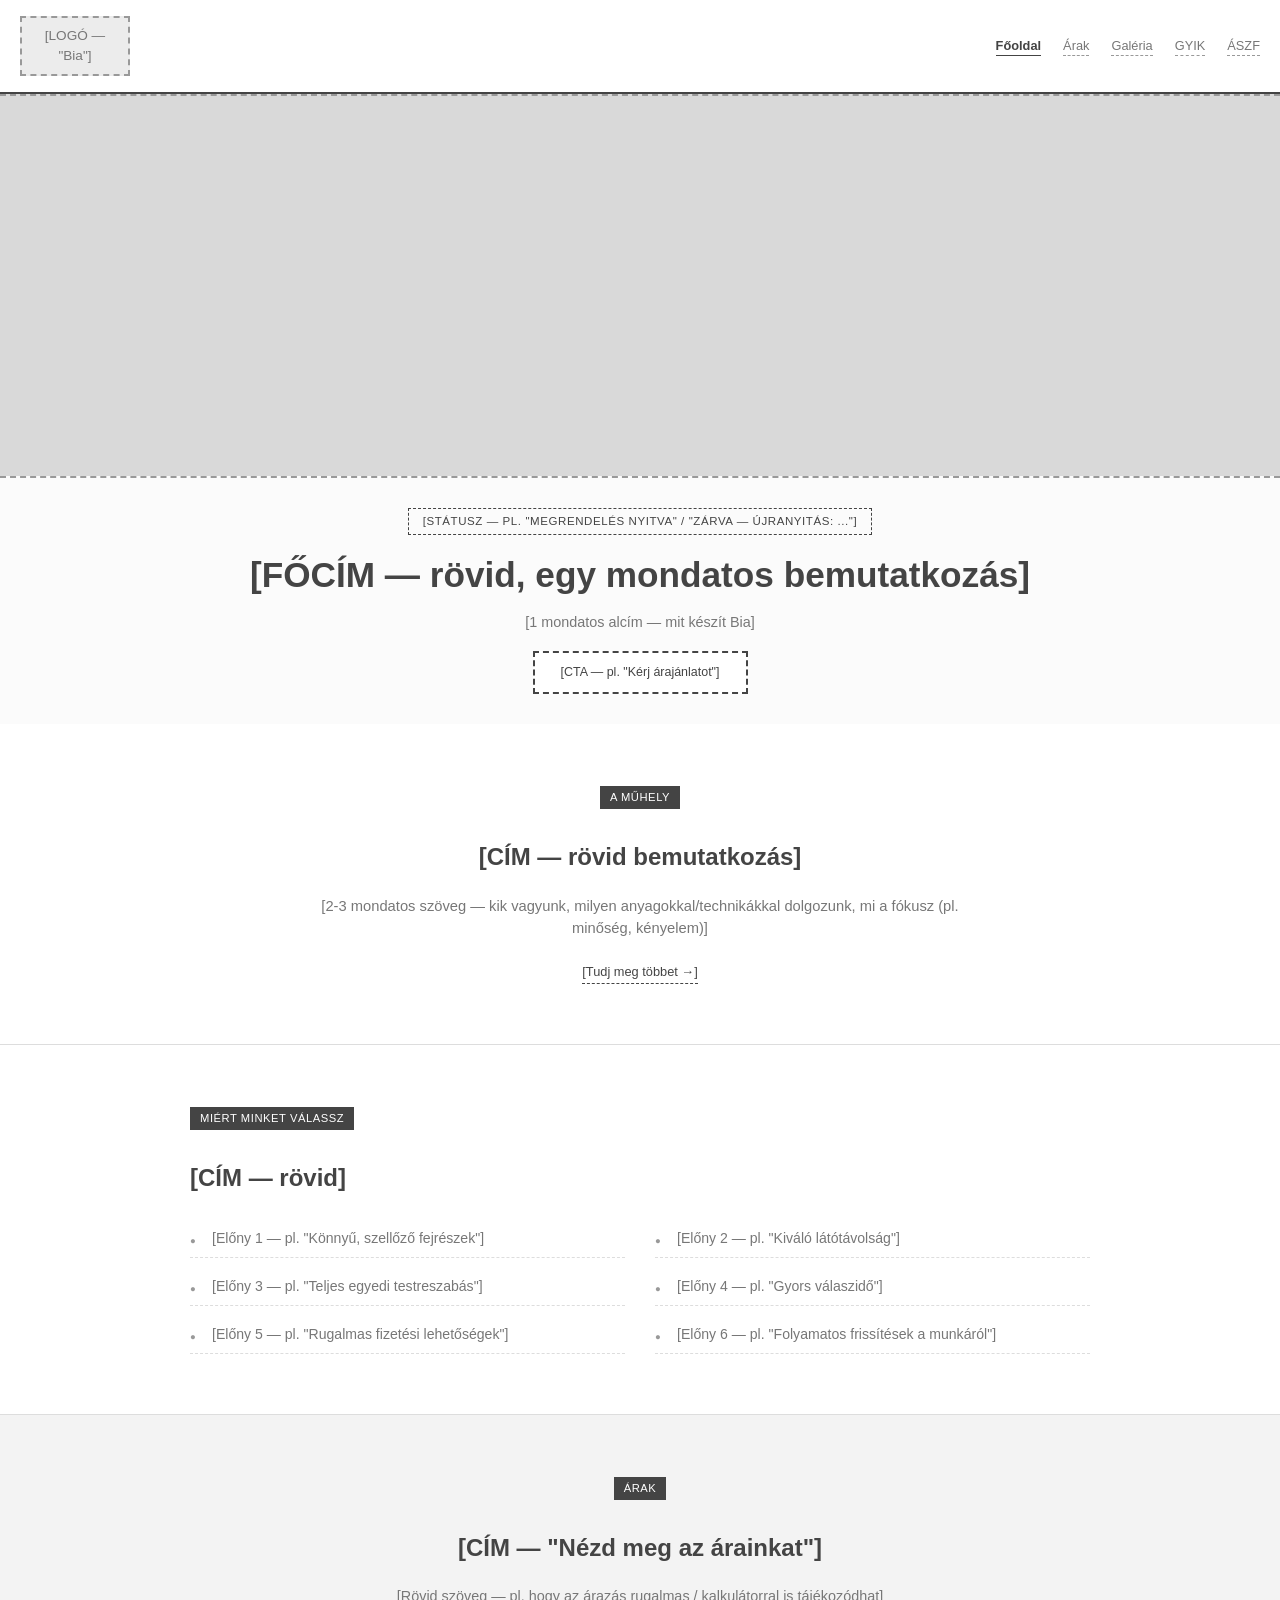
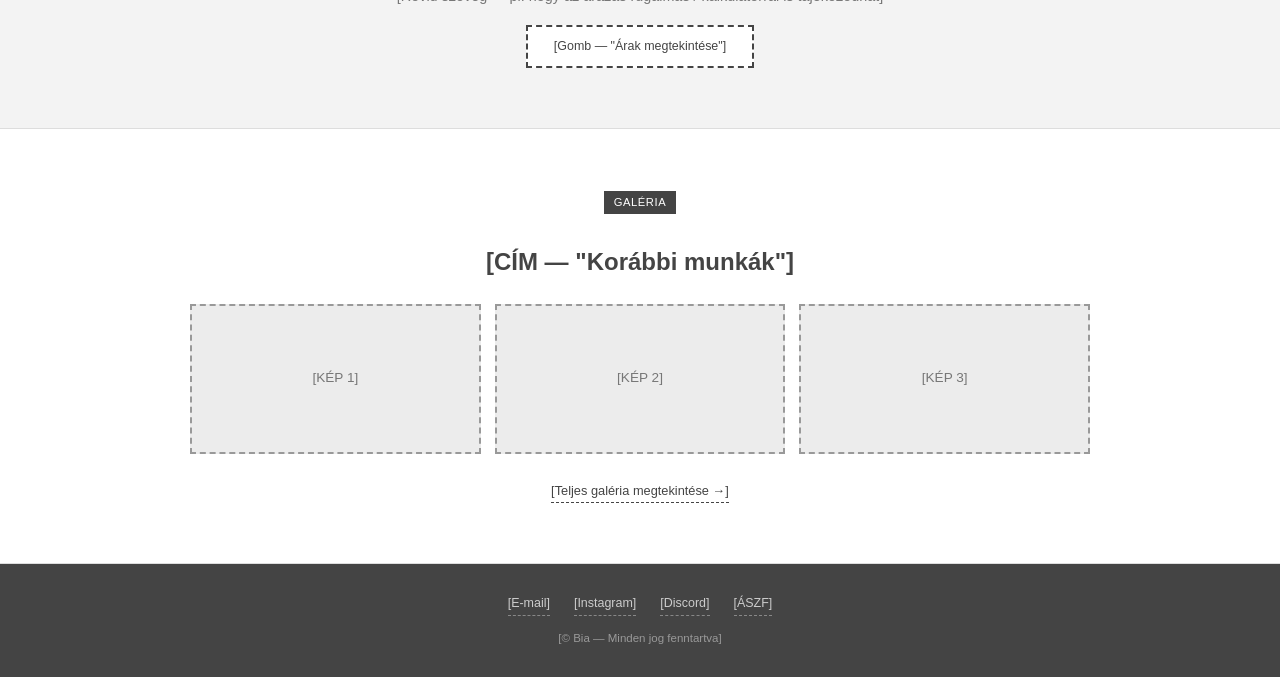
==== commit ae6ccff5: "Wireframe felirat eltávolítása az oldalak tetejéről Co-Authored-By: Claude Sonnet 5 <noreply@anthrop" ====
--- a/index.html
+++ b/index.html
@@ -7,10 +7,6 @@
 <link rel="stylesheet" href="style.css">
 </head>
 <body>
-
-<div class="wireframe-note">
-  WIREFRAME — MINIMALISTA VÁLTOZAT (az 1. referencia oldal felépítése alapján) — nem végleges design
-</div>
 
 <!-- ================= HEADER ================= -->
 <header>
--- a/style.css
+++ b/style.css
@@ -346,6 +346,219 @@
   color: var(--text-light);
 }
 
+/* ---- ÁR KALKULÁTOR ---- */
+.calc-intro {
+  color: var(--text-light);
+  font-size: 0.9rem;
+  max-width: 560px;
+}
+
+.calc-layout {
+  display: grid;
+  grid-template-columns: 1.4fr 1fr;
+  gap: 30px;
+  align-items: start;
+  margin-top: 30px;
+}
+
+.calc-group {
+  margin-bottom: 30px;
+}
+
+.calc-group h3 {
+  font-size: 0.8rem;
+  text-transform: uppercase;
+  letter-spacing: 0.05em;
+  color: var(--line-strong);
+  margin: 0 0 14px;
+}
+
+.calc-hint {
+  text-transform: none;
+  font-weight: normal;
+  color: var(--text-light);
+  letter-spacing: normal;
+  font-size: 0.72rem;
+}
+
+/* ---- Alapcsomag legördülő (egy választható) ---- */
+.calc-select {
+  width: 100%;
+  appearance: none;
+  -webkit-appearance: none;
+  font-family: inherit;
+  font-size: 0.86rem;
+  color: var(--text);
+  background: #fff url('data:image/svg+xml;utf8,<svg xmlns="http://www.w3.org/2000/svg" width="10" height="6"><path d="M0 0l5 6 5-6z" fill="%23444"/></svg>') no-repeat right 16px center;
+  border: 2px dashed var(--line);
+  padding: 13px 40px 13px 16px;
+  cursor: pointer;
+}
+
+.calc-select:hover,
+.calc-select:focus {
+  border-color: var(--line-strong);
+  outline: none;
+}
+
+/* ---- Extrák legördülő (több választható) ---- */
+.calc-multiselect {
+  position: relative;
+}
+
+.calc-multiselect-toggle {
+  width: 100%;
+  display: flex;
+  align-items: center;
+  justify-content: space-between;
+  font-family: inherit;
+  font-size: 0.86rem;
+  color: var(--text);
+  background: #fff;
+  border: 2px dashed var(--line);
+  padding: 13px 16px;
+  cursor: pointer;
+}
+
+.calc-multiselect-toggle:hover {
+  border-color: var(--line-strong);
+}
+
+.calc-multiselect.open .calc-multiselect-toggle {
+  border-color: var(--line-strong);
+  border-bottom-style: solid;
+}
+
+.calc-multiselect-arrow {
+  color: var(--text-light);
+  transition: transform 0.15s ease;
+}
+
+.calc-multiselect.open .calc-multiselect-arrow {
+  transform: rotate(180deg);
+}
+
+.calc-multiselect-panel {
+  display: none;
+  position: absolute;
+  left: 0;
+  right: 0;
+  top: 100%;
+  z-index: 20;
+  background: #fff;
+  border: 2px dashed var(--line-strong);
+  border-top: none;
+  padding: 14px;
+}
+
+.calc-multiselect.open .calc-multiselect-panel {
+  display: block;
+}
+
+.calc-multiselect-panel .calc-option:last-child {
+  margin-bottom: 0;
+}
+
+.calc-option {
+  display: flex;
+  align-items: center;
+  justify-content: space-between;
+  gap: 12px;
+  border: 1px dashed var(--line);
+  padding: 12px 16px;
+  margin-bottom: 10px;
+  font-size: 0.86rem;
+  color: var(--text-light);
+  cursor: pointer;
+}
+
+.calc-option:hover {
+  border-color: var(--line-strong);
+}
+
+.calc-option.selected {
+  border-color: var(--line-strong);
+  background: var(--bg-alt);
+  color: var(--text);
+}
+
+.calc-option-left {
+  display: flex;
+  align-items: center;
+  gap: 10px;
+}
+
+.calc-option input {
+  accent-color: var(--line-strong);
+  width: 16px;
+  height: 16px;
+  flex-shrink: 0;
+}
+
+.calc-option-price {
+  color: var(--line-strong);
+  font-weight: bold;
+  white-space: nowrap;
+}
+
+.calc-summary {
+  position: sticky;
+  top: 90px;
+  border: 2px dashed var(--line-strong);
+  background: var(--bg-alt);
+  padding: 24px 20px;
+}
+
+.calc-summary-list {
+  list-style: none;
+  padding: 0;
+  margin: 16px 0;
+  display: flex;
+  flex-direction: column;
+  gap: 8px;
+  min-height: 20px;
+}
+
+.calc-summary-list li {
+  display: flex;
+  justify-content: space-between;
+  gap: 10px;
+  font-size: 0.8rem;
+  color: var(--text-light);
+  border-bottom: 1px dashed #ddd;
+  padding-bottom: 6px;
+}
+
+.calc-summary-list li.calc-empty {
+  border-bottom: none;
+  font-style: italic;
+  justify-content: flex-start;
+}
+
+.calc-total {
+  display: flex;
+  justify-content: space-between;
+  align-items: baseline;
+  font-size: 1.1rem;
+  color: var(--line-strong);
+  font-weight: bold;
+  border-top: 2px dashed var(--line-strong);
+  padding-top: 14px;
+  margin-top: 6px;
+}
+
+.calc-cta {
+  display: block;
+  text-align: center;
+  margin-top: 18px;
+}
+
+.calc-disclaimer {
+  font-size: 0.72rem;
+  color: var(--text-light);
+  margin: 14px 0 0;
+}
+
 /* ---- GALÉRIA OLDAL — teljes rács + szűrők ---- */
 .gallery-filters {
   display: flex;
@@ -483,12 +696,6 @@
   .gallery-row { grid-template-columns: 1fr 1fr; }
   .price-grid { grid-template-columns: 1fr; }
   .gallery-grid { grid-template-columns: 1fr 1fr; }
-}
-
-.wireframe-note {
-  background: #222;
-  color: #fff;
-  text-align: center;
-  font-size: 0.78rem;
-  padding: 10px;
-}
+  .calc-layout { grid-template-columns: 1fr; }
+  .calc-summary { position: static; }
+}
